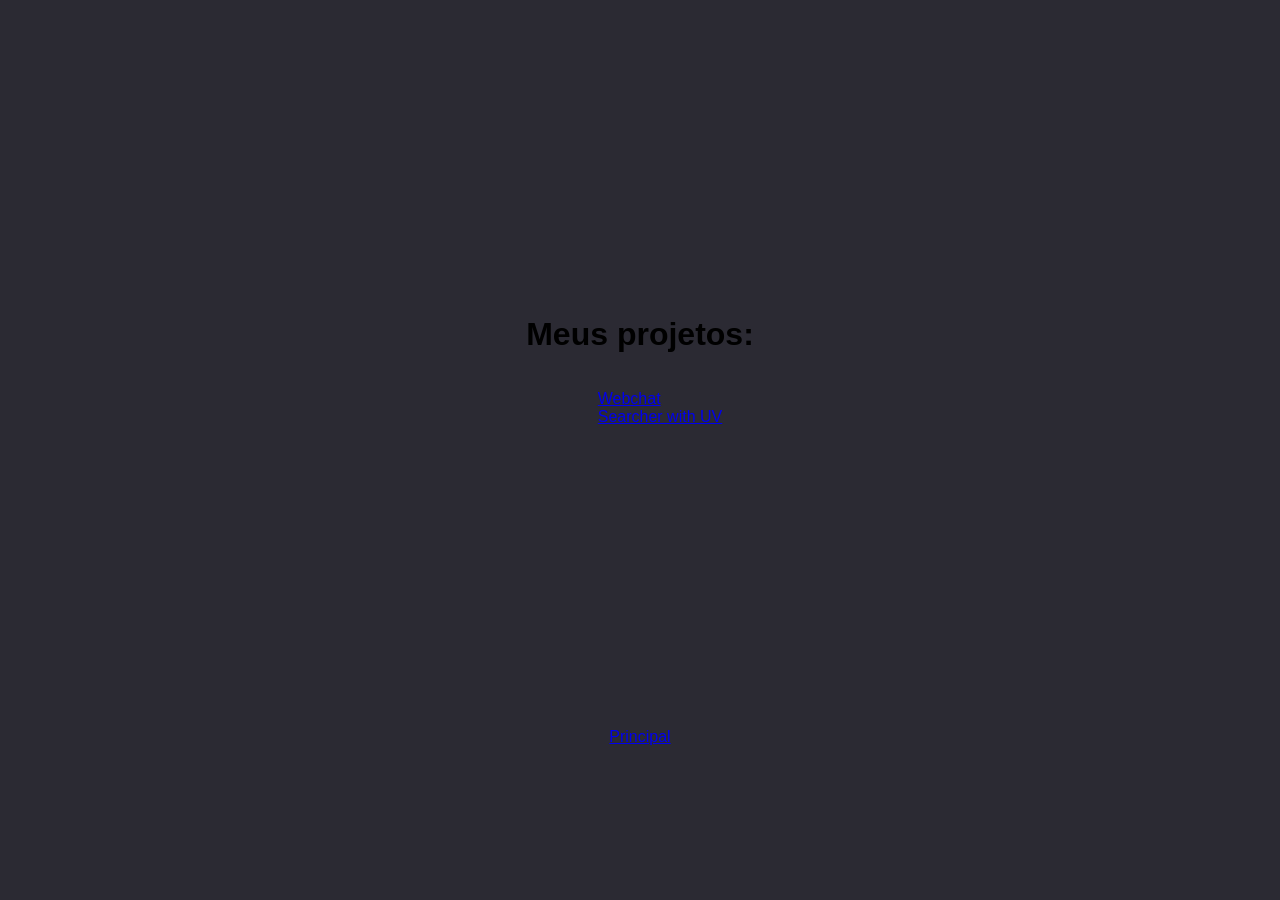
==== views/projetos.html @ 69ac08f5 "primeiro site" ====
<!DOCTYPE html>
<html lang="en">
<head>
    <meta charset="UTF-8">
    <meta name="viewport" content="width=device-width, initial-scale=1.0">
    <link rel="stylesheet" href="../public/styleProjetos.css">
    <title>Projetos</title>
</head>
<body>
    <main>
    <h1>Meus projetos:</h1>
    <ul>
        <li><a href="https://github.com/EdwardoGabriel125/webchat">Webchat</a></li>
        <li><a href="https://github.com/EdwardoGabriel125/UV-detector">Searcher with UV</a></li>
    </ul>
    </main>
    <footer>
        <a href="./index.html">Principal</a>
    </footer>
</body>
</html>
---- public/styleProjetos.css ----
*{
    list-style: none;
}

body{
    background-color: #2B2A33;
    display: flex;
    flex-direction: column;
    font-family: Verdana, Geneva, Tahoma, sans-serif;
}

main{
    display: flex;
    flex-direction: column;
    align-items: center;
    justify-content: center;
    height: 80vh;
    text-align: start;
}
footer{
    display: flex;
    flex-direction: column;
    align-items: center;
}
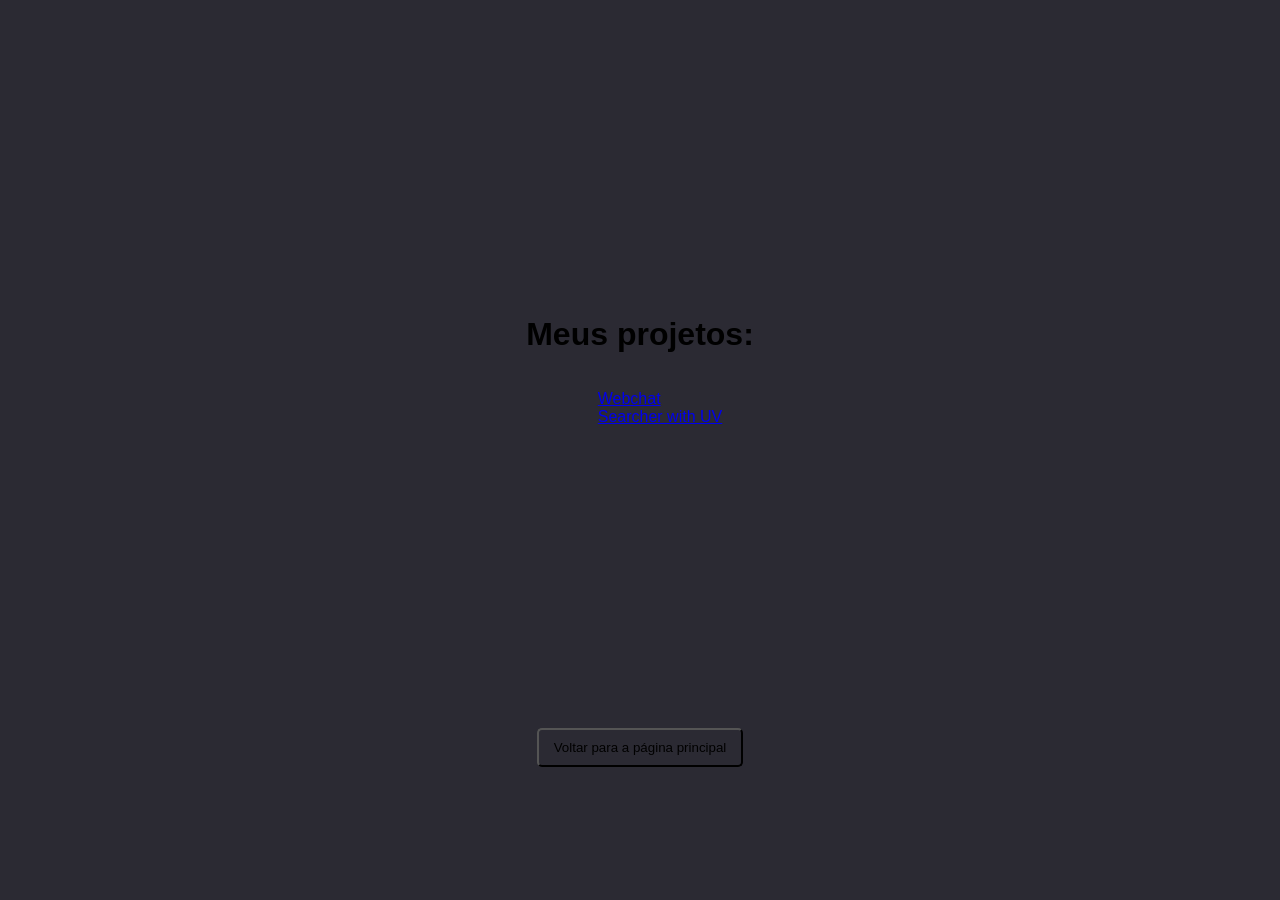
==== commit e66bacab: "Finalizacao de lacunas" ====
--- a/views/projetos.html
+++ b/views/projetos.html
@@ -11,11 +11,11 @@
     <h1>Meus projetos:</h1>
     <ul>
         <li><a href="https://github.com/EdwardoGabriel125/webchat">Webchat</a></li>
-        <li><a href="https://github.com/EdwardoGabriel125/UV-detector">Searcher with UV</a></li>
+        <li><a href="https://github.com/EdwardoGabriel125/uv-detector">Searcher with UV</a></li>
     </ul>
     </main>
     <footer>
-        <a href="./index.html">Principal</a>
+        <button class="botao" onclick="window.location.href='../index.html'">Voltar para a página principal</button>
     </footer>
 </body>
 </html>
--- a/public/styleProjetos.css
+++ b/public/styleProjetos.css
@@ -21,4 +21,18 @@
     display: flex;
     flex-direction: column;
     align-items: center;
+}
+
+.botao{
+    background-color: #0000;
+    transition: all 0.2s ease-in-out;
+    transition-delay: 10ms;
+    border-radius: 5px;
+    padding: 10px 15px;
+}
+.botao:hover{
+    color: #878BFF;
+    background-color: #2B2A33;
+    border-radius: 5px;
+    transform: scale(1.1);
 }
